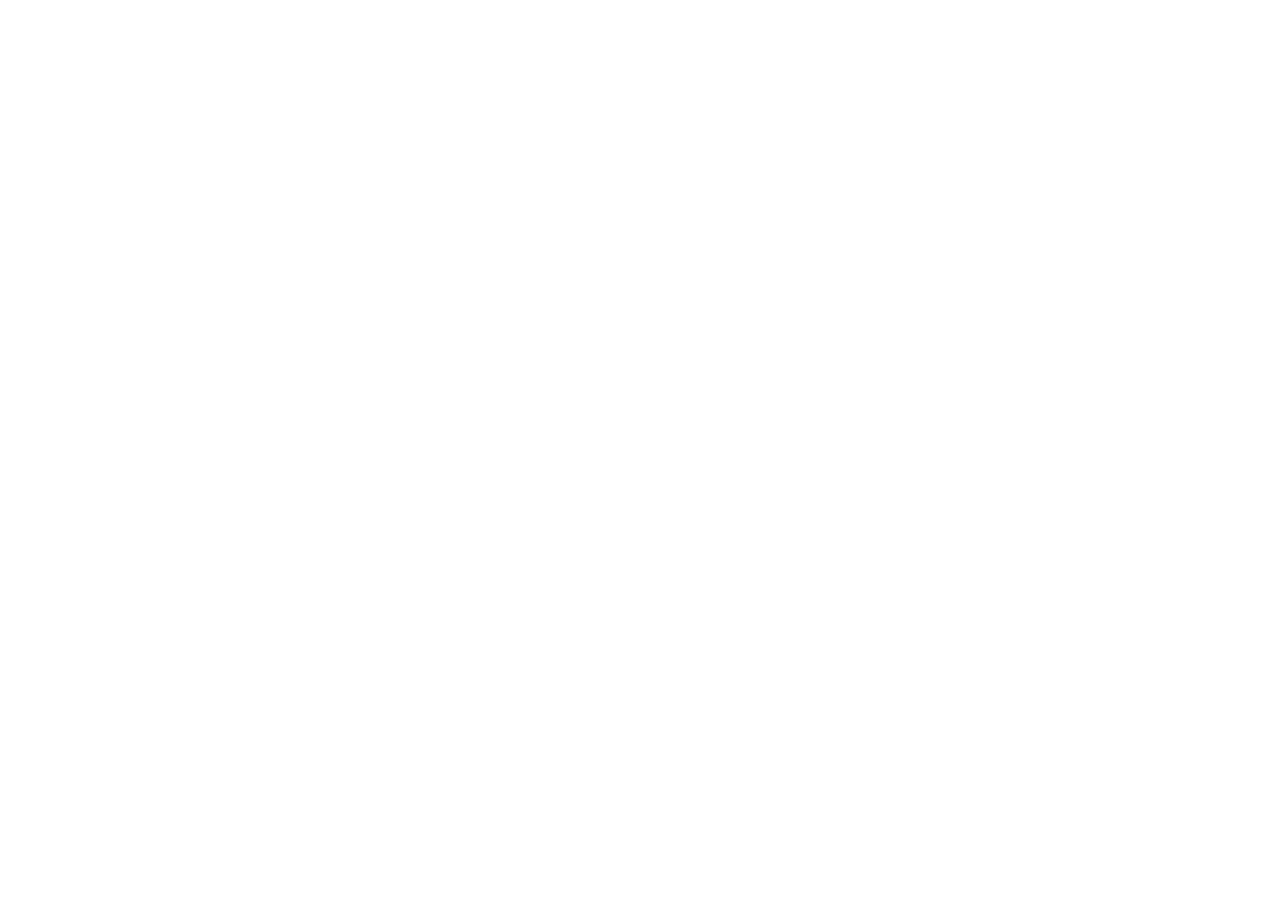
==== Aula-15/index.html @ 0b7e3487 "pokedex finalizada" ====
<!DOCTYPE html>
<html lang="PT-BR">
<head>
    <meta charset="UTF-8">
    <meta name="viewport" content="width=device-width, initial-scale=1.0">
    <title>Aula 15</title>
</head>
<body>
    <script src="script.js"></script>
    <link rel="stylesheet" href="style.css">
    
</body>
</html>
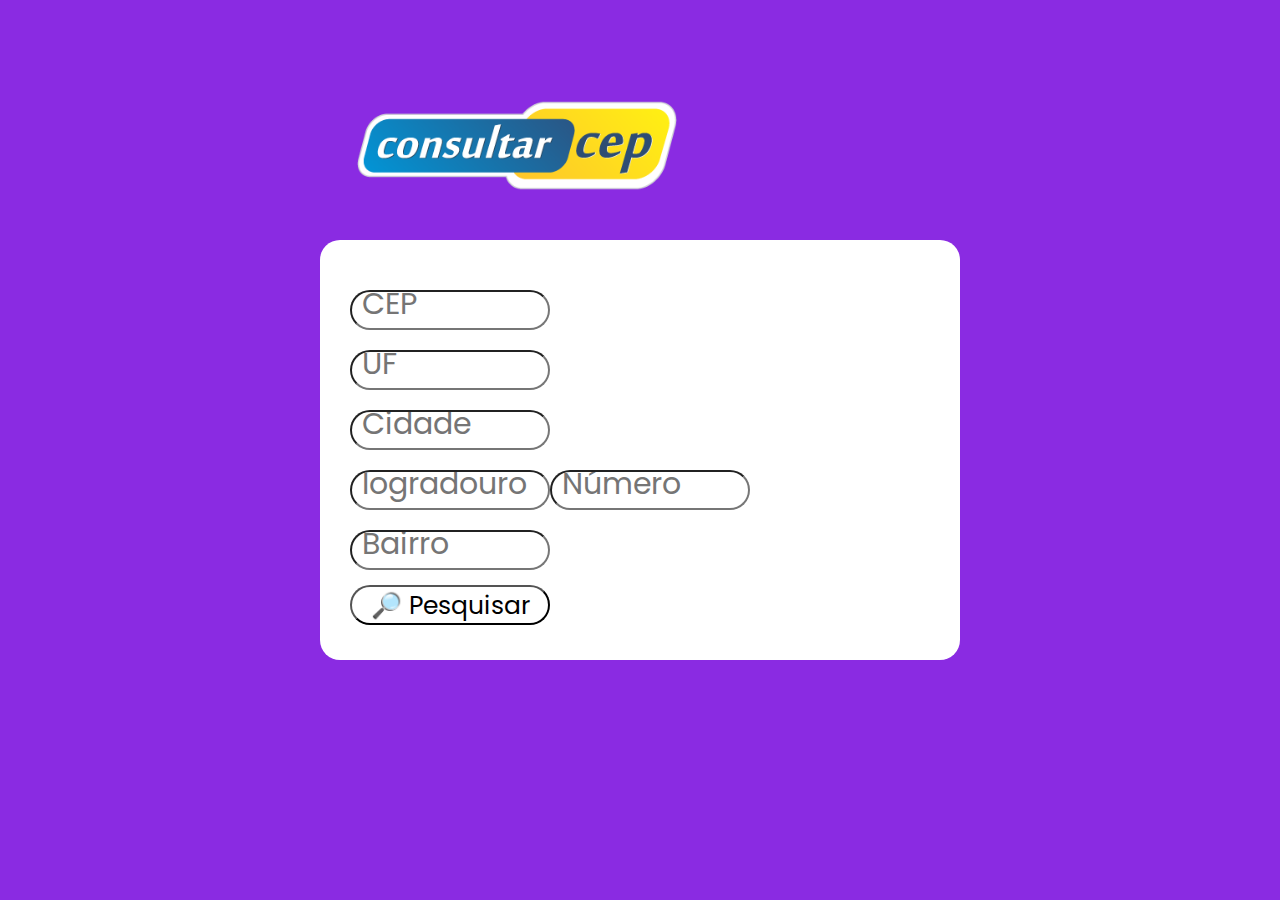
==== commit c9547abf: "projeto final" ====
--- a/Aula-15/index.html
+++ b/Aula-15/index.html
@@ -1,13 +1,33 @@
 <!DOCTYPE html>
-<html lang="PT-BR">
-<head>
-    <meta charset="UTF-8">
-    <meta name="viewport" content="width=device-width, initial-scale=1.0">
-    <title>Aula 15</title>
-</head>
-<body>
+<html lang="en">
+  <head>
+    <meta charset="UTF-8" />
+    <meta name="viewport" content="width=device-width, initial-scale=1.0" />
+    <title>Aula-15</title>
+    <link rel="stylesheet" href="style.css" />
+  </head>
+  <body>
+    <main>
+   
+        <div class="barra">
+
+        </div>
+        <section>
+            <form action="">
+              <div class="cep">
+                  <input type="number" placeholder="CEP" />
+              </div>
+              <div class="uf"><input type="text" placeholder="UF" /></div>
+              <div class="cidade"><input type="text" placeholder="Cidade" /></div>
+              <div class="logradouro">
+                <input type="text" placeholder="logradouro"/><input type="number" placeholder="Número" class="numero"/>
+              </div>
+              <div class="bairro"><input type="text" placeholder="Bairro" /></div>
+              <div class="botao"><button>🔎 Pesquisar</button></div>
+            </form>
+        </section>
+        <img src="img/logo.png" alt="logo" 
+    </main>
     <script src="script.js"></script>
-    <link rel="stylesheet" href="style.css">
-    
-</body>
-</html>+  </body>
+</html>
--- a/Aula-15/style.css
+++ b/Aula-15/style.css
@@ -0,0 +1,53 @@
+@import url('https://fonts.googleapis.com/css2?family=Poppins:wght@100&display=swap');
+
+* {
+    padding: 0;
+    margin: 0;
+    box-sizing: border-box;
+    font-family: 'Poppins', sans-serif;
+    color: rgb(0, 0, 0);
+}
+body{
+    background-color: blueviolet;
+    font-size: 40px;
+    font-weight: bolder;
+    color: darkblue;
+}
+main{
+    display: flex;
+    align-items: center;    
+    justify-content: center;
+    width: 100vw;
+    height: 100vh;
+}
+input{
+    width: 200px;
+    height: 40px;
+    border-radius: 20px;
+    padding: 10px;
+    background-color: rgb(255, 255, 255);
+}
+::placeholder{
+    font-size: 30px;
+}
+section{
+    background-color: rgb(255, 255, 255);
+    width: 50vw;
+    border-radius: 20px; 
+    padding: 30px;
+    
+}
+button{
+    border-radius: 20px;
+    width: 200px;
+    height: 40px;
+    font-size: 25px;
+    background-color: rgb(255, 255, 255);
+    
+}
+img{
+    width: 20rem;
+    position: absolute;
+    right: 603px;
+    top: 100px;
+}